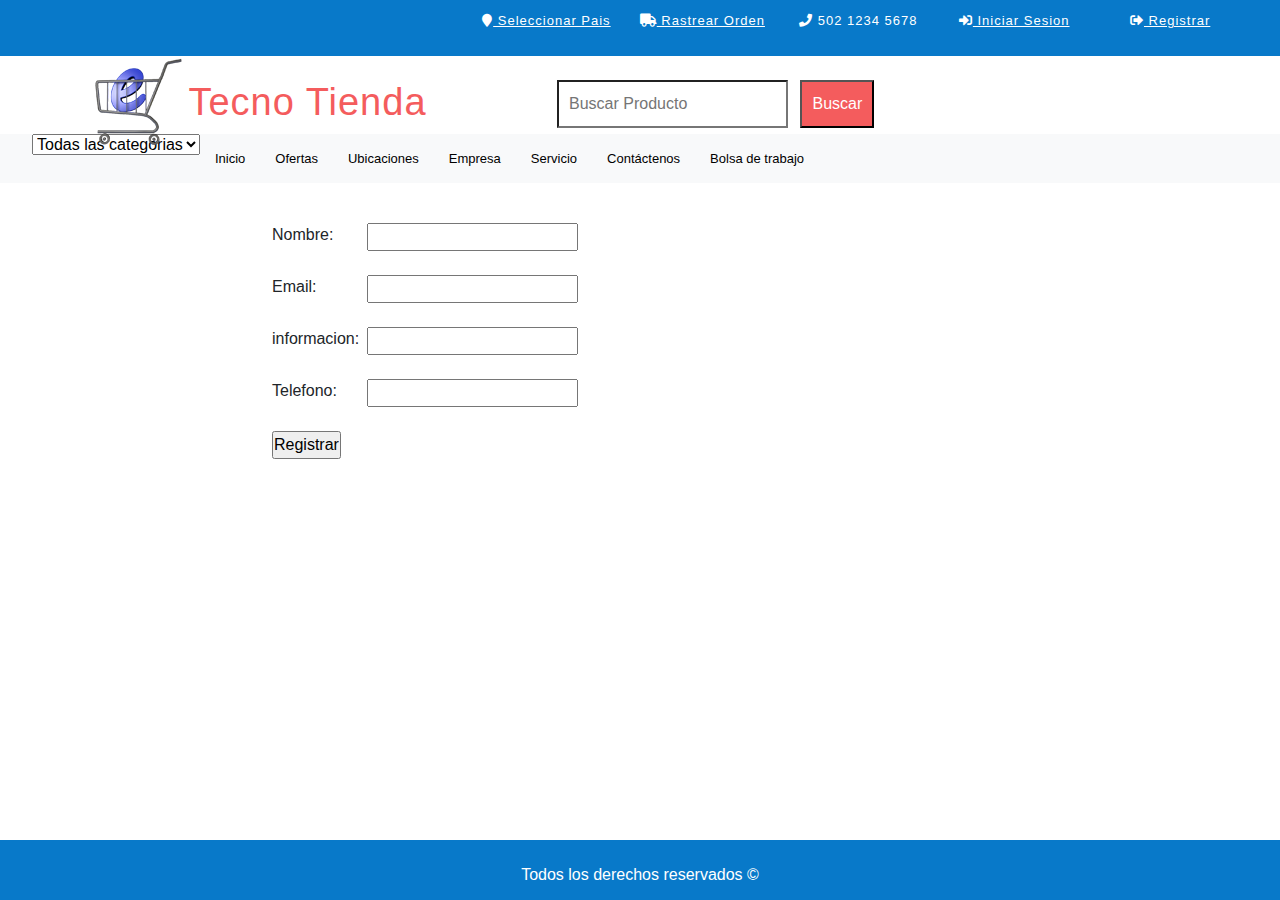
==== contacto.html @ 98be4fff "cambios pagina contacto agregados" ====
<!DOCTYPE>
<html lang="ES"> 
<head>
          <title>D compras v1.0.0</title>
          <link rel="stylesheet" href="./assests/css/style.css">
          <link rel="stylesheet" href="assests/css/bootstrap.min.css">


          
          <link rel="stylesheet" href="assests/css/fontawesome-all.css">

     
	
</head>
<body>


    <div id="div-BarraSuperior1">   
        <div class="container-fluid">
            <div class="row main-top-w3l py-2">
                <div class="col-lg-4 header-most-top">
                    <p class="text-white text-lg-left text-center">
    
                    </p>
                </div>
                <div class="col-lg-8 header-right mt-lg-0 mt-2">
                    <!-- header lists -->
                    <ul>
                        <li class="text-center border-right text-white">
                            <a class="play-icon popup-with-zoom-anim text-white" href="#small-dialog1">
                                <i class="fas fa-map-marker mr-2"></i> Seleccionar Pais</a>
                        </li>
                        <li class="text-center border-right text-white">
                            <a href="#" data-toggle="modal" data-target="#exampleModal" class="text-white">
                                <i class="fas fa-truck mr-2"></i> Rastrear Orden</a>
                        </li>
                        <li class="text-center border-right text-white">
                            <i class="fas fa-phone mr-2"></i> 502 1234 5678
                        </li>
                        <li class="text-center border-right text-white">
                            <a href="#" data-toggle="modal" data-target="#exampleModal" class="text-white">
                                <i class="fas fa-sign-in-alt mr-2"></i> Iniciar Sesion </a>
                        </li>
                        <li class="text-center text-white">
                            <a href="#" data-toggle="modal" data-target="#exampleModal2" class="text-white">
                                <i class="fas fa-sign-out-alt mr-2"></i> Registrar </a>
                        </li>
                    </ul>
                    <!-- //header lists -->
                </div>
            </div>
        </div>
    </div>
    <div id="div-BarraSuperior">            
             
        <div class="container"   >

            <div class="row " >
                <div id="div-Buscar" class="col-md-5 logo_agile">            
                    <h1 class="text-center">
                        <a class="font-weight-bold font-italic">Tecno Tienda
                            <img src="assests/images/logo2.png" alt=" " class="img-fluid">         
                        </a>
                    </h1>
                </div> 
                <div class="col-md-5 header mt-4 mb-md-0 mb-4">
                    <div class="row">
                        <form id="frm-buscar" action="">
                           
                            <input type="text" name="buscar" placeholder="Buscar Producto"/>
                            <button>Buscar</button>
                 
    
                        </form>

                    </div>
                    
                </div>    
                

            </div>

           

        </div>
    </div>   

    
    <nav id="menu">
        <ul>
            <li>
                <form id="frm-categorias" action="">
                        <select name="clases">
                            <option value="Seleccionar">Todas las categorias</option>
                            <option value="BCK-JAVA-2021">Televisiones</option>
                            <option value="BCK-DOTNET-2021">Auriculares</option>
                            <option value="FRO-ANGULAR-2021">Computadoras</option>
                            <option value="FRO-REACT-2021">Telefonos</option>
                        </select>                               

                </form>
            </li>
            <li><a href="./index.html">Inicio</a></li>
            <li><a href="./ofertas.html">Ofertas</a></li>
            <li><a href="./ubicaciones.html">Ubicaciones</a></li>
            <li><a href="./empresa.html">Empresa</a></li>
            <li><a href="./servicio.html">Servicio</a></li>
            <li><a href="./contacto.html">Contáctenos</a></li>
            <li><a href="./empleo.html">Bolsa de trabajo</a></li>
            <div class="clearFix"></div>
        </ul>
    </nav>
    

    <div id="contenidoContactos" class="container ">
    
        
            <form action="" >
                <br>
                <div class="row ">
                    <div class="col-2"></div>
                    <div class="col-1">
                        <label for="nombre">Nombre:</label>                                       
                    </div>
                
                    <div class="col-9">
                        <input type="text" name="nombre"/> 
                    </div>   
                </div>
                <br>   
                <div class="row ">
                        <div class="col-2"></div>
                        <div class="col-1">
                            <label for="Email:">Email:</label>                                       
                        </div>
                        <div class="col-9">
                            <input type="text" name="Email:"/> 
                        </div>   
                </div>
                <br>
                <div class="row ">
                        <div class="col-2"></div>
                        <div class="col-1">
                            <label for="informacion">informacion:</label>                                       
                        </div>
                    <div class="col-9">
                        <input type="text" name="informacion"/> 
                    </div>  
                </div> 
                <br>
                <div class="row ">
                    <div class="col-2"></div>
                    <div class="col-1">
                        <label for="Telefono">Telefono:</label>                                       
                    </div>
                <div class="col-9">
                    <input type="text" name="Telefono"/> 
                </div>   
                </div>  
                <br> 
                <div class="row ">
                    <div class="col-2">
                    </div>
                    <div class="col-1">
                        <input type="submit" value="Registrar"/> 
                    </div>
                </div>    
                
                
            </div>
            </form>
        
       
    
       
    </div>


   
    <footer>
        Todos los derechos reservados &copy; 
    </footer>
     
    <script src="assests/js/bootstrap.min.js"></script>
    <script src="assests/js/jquery-3.6.0.min.js"></script>     
</body>
</html>
---- assests/css/style.css ----
/*Selector universal*/
*{
    font-family: Verdana, Geneva, Tahoma, sans-serif;
    margin: 0px;
    padding: 0px;

}






footer{
    background:#0879C9;
    text-align: center;
    color: white;
    padding: 10px;
    /*se manda al fondo de la pgina*/
    bottom: 0px;
    position: fixed;
    width: 100%;
    height: 60px;
    line-height: 50px;
}
a{
    font-size: 13px;
    color: #7d0a42;
    text-decoration: none;
}

footer a{    
    color:azure;
    
}




#menu {
    background-color: #F8F9FA;
}

#menu ul li {
    display: block;
    float: left;
    /*border-right:#ccc 1px solid;*/
}

#menu ul li a {
    display: block;
    padding: 15px;
    color: #000;
    text-decoration: none;
}



#BarraSuperior1 ul li a {

    text-decoration: none;
}

#menu ul li:hover {
  /*  background: rgb(16,75,143);*/
    cursor: pointer;
    
}

#menu ul li:hover a {
     /*color: #000;*/
     font-size: 14px;
    
    /* font-weight: bold;*/
}

/*selector por clase -> se puede reutilizar*/



#frm-buscar button {
    background: #F45C5D;
    color: #FFF;
    padding: 10px;
    margin: 0px 8px 0px 0px;
}

#frm-buscar input {
    background: #fff;    
    padding: 10px;
    margin: 0px 8px 0px 0px;
}

#div-Buscar{

margin: 24px 0px 0px ;
padding: 0px 5px;
}

.logo_agile h1 a {
    color: #F45C5D;
    font-size: 38px;
    text-decoration: none;
    letter-spacing: 1px;
    position: relative;
}

.logo_agile h1 a:hover {
    text-decoration: none;
    text-decoration: none;
}

.logo_agile h1 a img {
    position: absolute;
    left: -40%;
    top: -23px;
}

.logo_agile {
    padding: 26px 0 21px;
}

.text-center {
    text-align: center !important;
  }

  .header {
    margin: 10px 0 !important;
}



.header-most-top p {
    letter-spacing: 1px;
    font-size: 15px;
}

.header-right ul li {
    display: inline-block;
    width: 19%;
    font-size: 13px;
    letter-spacing: 1px;
}




  #div-BarraSuperior1 {
      background-color: #0879C9;
  }


  


.w3l-space-banner {
    padding-top: 9em;
}

.carousel-caption {
    background: rgba(16, 16, 16, 0.27);
    text-align: left;
    position: inherit;
    box-shadow: 0px 2px 2px 2px rgba(2, 2, 2, 0.43);
}

.carousel-caption h2,
.carousel-caption h3 {
    font-size: 60px;
    letter-spacing: 4px;
    text-transform: uppercase;
    text-shadow: 3px 8px 2px rgb(12, 12, 12);
}

.carousel-caption h2 span,
.carousel-caption h3 span {
    font-weight: 800;
    color: #F45C5D;
}

.carousel-caption p {
    letter-spacing: 5px;
    font-size: 24px;
    color: #fff;
    text-shadow: 3px 5px 2px rgb(12, 12, 12);
}

.carousel-caption p span {
    font-size: 40px;
    letter-spacing: 0px;
    font-weight: 600;
}

.carousel-indicators {
    bottom: 4%;
}

.carousel-indicators li {
    cursor: pointer;
}
 


.button2 {
    display: inline-block;
   
    border-radius: 4px;
    color: #fff;
    letter-spacing: 2px;
    padding: 11px 27px;
}

.button2:hover,
.button2:focus {
    background: #F45C5D;
    color: #fff;
}

/*#carouselExampleCaptions img{
    margin: 0 0 0 100px  ;

}*/

.product-sec1 {
    box-shadow: 0px 0px 15px 0px #D6D6D6;
}


#contenido a img:hover{
    height: 178;
}
#contenido a{
    color: #fff;
    text-decoration: none;
}

#contenido a:hover{
    color: #000;
}

.texto1 {
    color:#fff;
}
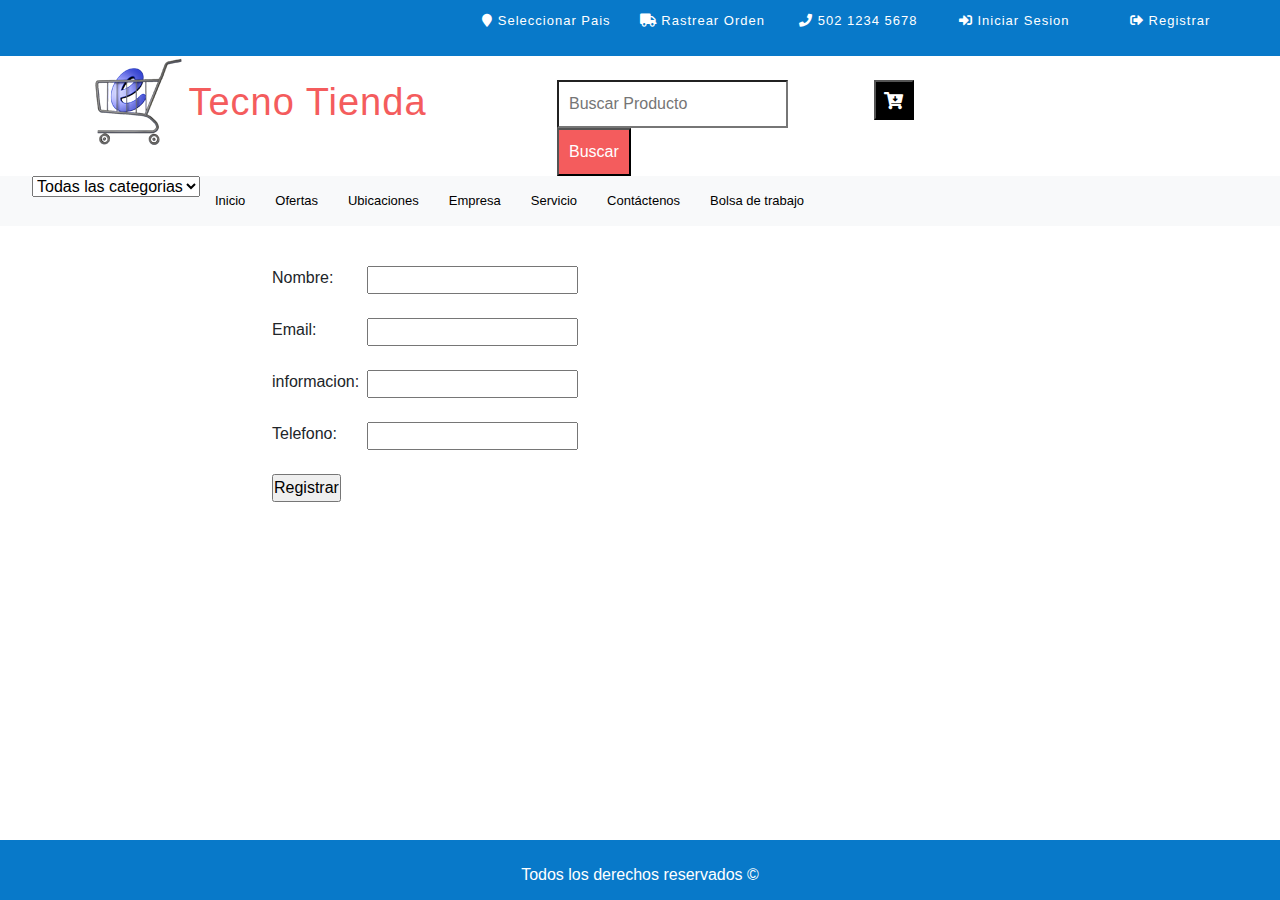
==== commit 323af9cd: "se agregan los cambios de la seccion iniciar seccion" ====
--- a/contacto.html
+++ b/contacto.html
@@ -38,7 +38,7 @@
                             <i class="fas fa-phone mr-2"></i> 502 1234 5678
                         </li>
                         <li class="text-center border-right text-white">
-                            <a href="#" data-toggle="modal" data-target="#exampleModal" class="text-white">
+                            <a href="./cuenta.html"  class="text-white">
                                 <i class="fas fa-sign-in-alt mr-2"></i> Iniciar Sesion </a>
                         </li>
                         <li class="text-center text-white">
@@ -65,25 +65,32 @@
                 </div> 
                 <div class="col-md-5 header mt-4 mb-md-0 mb-4">
                     <div class="row">
-                        <form id="frm-buscar" action="">
+                        <div class="col-8">
+
+                            <form id="frm-buscar" action="">
                            
-                            <input type="text" name="buscar" placeholder="Buscar Producto"/>
-                            <button>Buscar</button>
-                 
-    
-                        </form>
+                                <input type="text" name="buscar" placeholder="Buscar Producto"/>
+                                <button>Buscar</button>
+                               
+                              
+                            </form>
+                        </div>
+                        <div class="col-4">
+                            <form id="frm-buscar2" action="">
+                           
+                          
+                           
+                                <button class=" w3view-cart" type="submit" name="submit" value="">
+                                    <i class="fas fa-cart-arrow-down"></i>
+                                </button>
+                            </form>
 
-                    </div>
-                    
-                </div>    
-                
-
+                        </div>                     
+                    </div>                    
+                </div> 
             </div>
-
-           
-
         </div>
-    </div>   
+    </div>  
 
     
     <nav id="menu">
--- a/assests/css/style.css
+++ b/assests/css/style.css
@@ -68,8 +68,9 @@
 }
 
 #menu ul li:hover a {
-     /*color: #000;*/
-     font-size: 14px;
+     /*color: blue;*/
+     font-weight: bold;
+     /*font-size: 14px;*/
     
     /* font-weight: bold;*/
 }
@@ -149,7 +150,9 @@
       background-color: #0879C9;
   }
 
-
+  #div-BarraSuperior1 a{
+    text-decoration: none;
+}
   
 
 
@@ -240,4 +243,85 @@
 
 .texto1 {
     color:#fff;
+}
+
+.verticalLine {
+    border-left: thick solid #ff0000;
+}
+
+#menuVertical td{
+    padding: 10px;
+
+}
+
+#menuVertical ul li a{
+    text-decoration: none;
+    color:black;
+
+}
+
+#menuVertical ul {
+    list-style: none;
+
+}
+
+#menuVerticalColumna {
+    
+vertical-align:top ;
+
+}
+
+#menuVertical ul li:hover a {
+    /*color: #000;*/
+    
+    color:blue; 
+   /* font-weight: bold;*/
+}
+.btn {
+    display: inline-block;
+}
+
+.snipcart-details {
+    width: 77%;
+    margin: 0 auto;
+}
+
+.btn-danger.my-cart-btn:focus {
+    outline: none;
+}
+
+.snipcart-details input.button {
+    font-size: 13px;
+    color: #fff;
+    background: #EFEFEF;
+    text-decoration: none;
+    border: none;
+    border-radius: 0;
+    width: 100%;
+    text-transform: uppercase;
+    padding: 13px;
+    outline: none;
+    letter-spacing: 1px;
+    box-shadow: 0px 4px 8px 0px rgba(0, 0, 0, 0.45);
+    font-weight: 600;
+    cursor: pointer;
+    border-radius: 4px;
+    transition: 0.5s all;
+    -webkit-transition: 0.5s all;
+    -moz-transition: 0.5s all;
+    -o-transition: 0.5s all;
+    -ms-transition: 0.5s all;
+}
+
+.snipcart-details input.button:hover {
+    background: #000;
+}
+
+.w3view-cart {
+    font-size: 17px;
+    width: 40px;
+    height: 40px;
+    padding: 5px;
+    color:white;
+    background: black;
 }